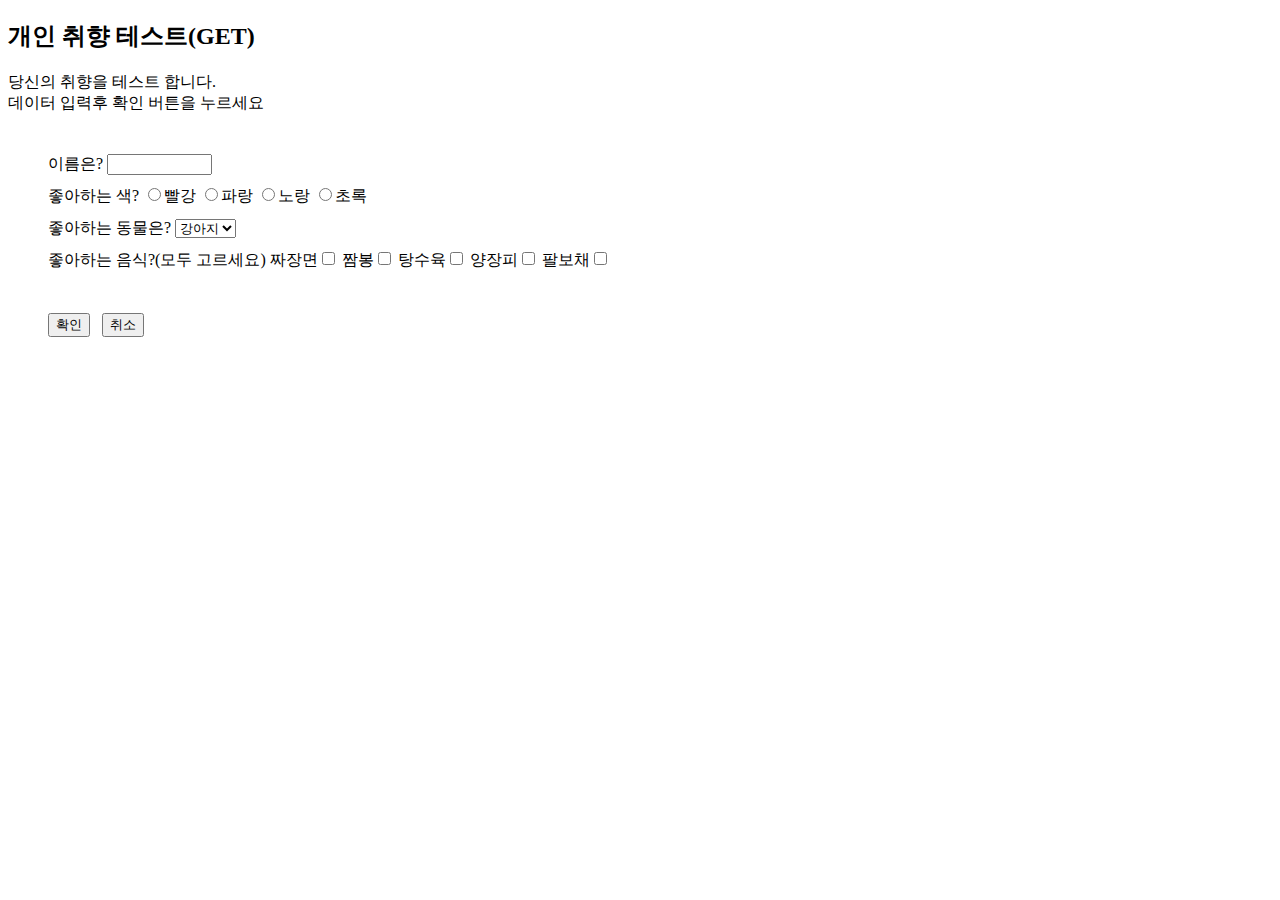
==== 01_HelloWeb/WebContent/servlet/testPerson1.html @ 47454dfd "commit" ====
<!DOCTYPE html>
<html>
<head>
<meta charset="UTF-8">
<title>개인취향 테스트 GET</title>
</head>
<body>
	<h2>개인 취향 테스트(GET)</h2>
	당신의 취향을 테스트 합니다.<br/>
	데이터 입력후 확인 버튼을 누르세요<br/>
​
	<form name="personFrm" 
	action="/web/testPerson1.do"  
	method="get"> <!-- /web앞에 http://localhost:9090이 생략된 것. (프로토콜 호스트 네임) --> 
	<ul style="list-style: none; line-height: 200%;">
		<li>이름은? <input type="text" name="name" size="10" /></li>
		<li>좋아하는 색?
	<input type="radio" id="red" name="color" value="빨강" required/><label for="red">빨강</label>
	<input type="radio" id="blue" name="color" value="파랑" /><label for="blue">파랑</label>
	<input type="radio" id="yellow" name="color" value="노랑" /><label for="yellow">노랑</label>
	<input type="radio" id="green" name="color" value="초록" /><label for="green">초록</label>
		</li>
		<li>좋아하는 동물은?
	<select name="animal">
		<option value="강아지">강아지</option>
		<option value="고양이">고양이</option>
		<option value="병아리">병아리</option>
	</select>	
		</li>
		<li>좋아하는 음식?(모두 고르세요)
	<label for="food1">짜장면</label><input type="checkbox" name="food" id="food1" value="짜장면" />
	<label for="food2">짬봉</label><input type="checkbox" name="food" id="food2" value="짬봉" />
	<label for="food3">탕수육</label><input type="checkbox" name="food" id="food3" value="탕수육" />
	<label for="food4">양장피</label><input type="checkbox" name="food" id="food4" value="양장피" />
	<label for="food5">팔보채</label><input type="checkbox" name="food" id="food5" value="팔보채" /> 
		</li>
		<li>
		<br/>
	<input type="submit" value="확인"  />&nbsp;&nbsp; 
	<input type="reset"  value="취소" />
		</li>
​
	</ul>	
	</form>
</body>
</html>
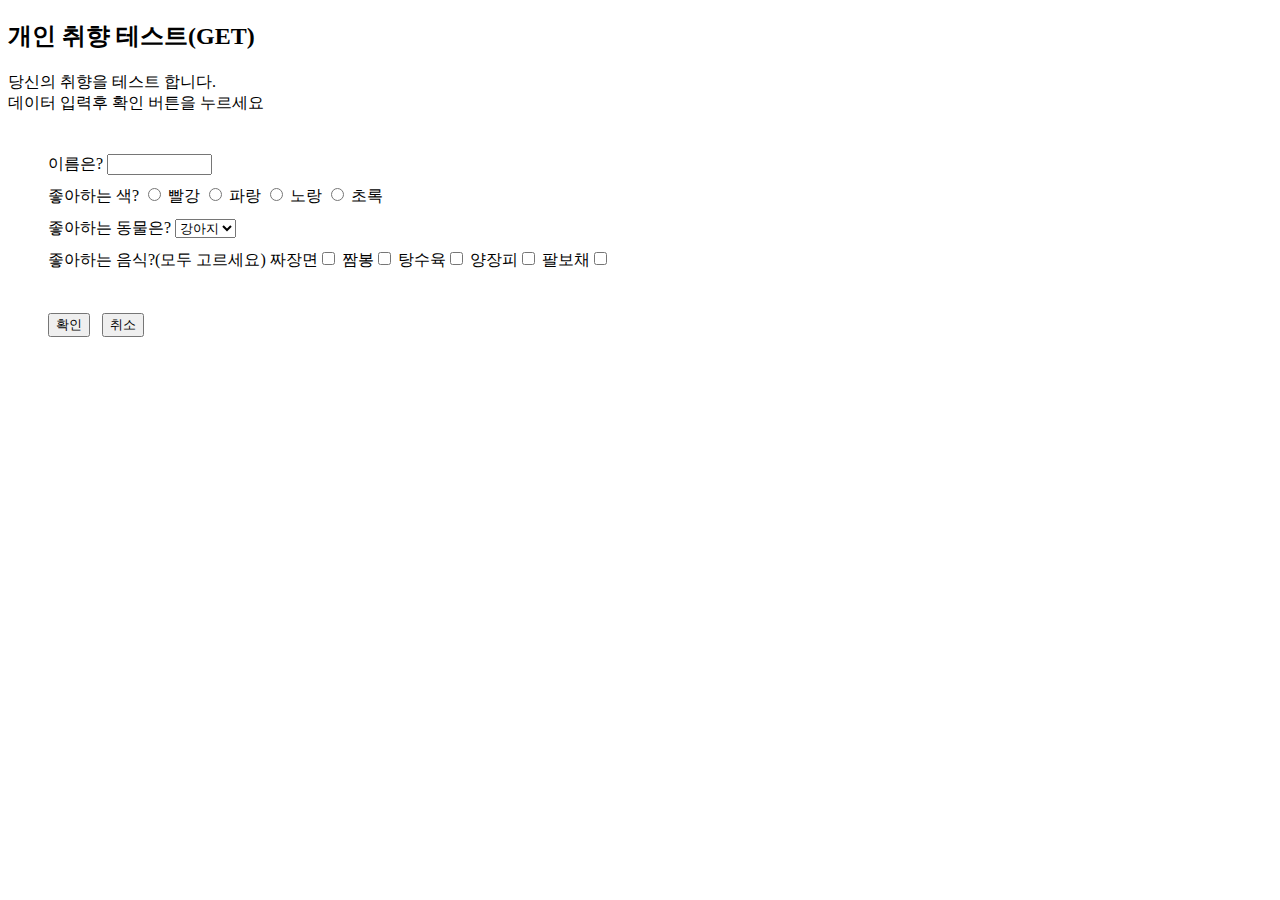
==== commit ca17ba4f: "수업과제 커밋" ====
--- a/01_HelloWeb/WebContent/servlet/testPerson1.html
+++ b/01_HelloWeb/WebContent/servlet/testPerson1.html
@@ -13,33 +13,38 @@
 	action="/web/testPerson1.do"  
 	method="get"> <!-- /web앞에 http://localhost:9090이 생략된 것. (프로토콜 호스트 네임) --> 
 	<ul style="list-style: none; line-height: 200%;">
-		<li>이름은? <input type="text" name="name" size="10" /></li>
+		<li>이름은? 
+			<input type="text" name="name" size="10" />
+		</li>
 		<li>좋아하는 색?
-	<input type="radio" id="red" name="color" value="빨강" required/><label for="red">빨강</label>
-	<input type="radio" id="blue" name="color" value="파랑" /><label for="blue">파랑</label>
-	<input type="radio" id="yellow" name="color" value="노랑" /><label for="yellow">노랑</label>
-	<input type="radio" id="green" name="color" value="초록" /><label for="green">초록</label>
+			<input type="radio" id="red" name="color" value="빨강" required/>
+			<label for="red">빨강</label>
+			<input type="radio" id="blue" name="color" value="파랑" />
+			<label for="blue">파랑</label>
+			<input type="radio" id="yellow" name="color" value="노랑" />
+			<label for="yellow">노랑</label>
+			<input type="radio" id="green" name="color" value="초록" />
+			<label for="green">초록</label>
 		</li>
 		<li>좋아하는 동물은?
-	<select name="animal">
-		<option value="강아지">강아지</option>
-		<option value="고양이">고양이</option>
-		<option value="병아리">병아리</option>
-	</select>	
+			<select name="animal">
+				<option value="강아지">강아지</option>
+				<option value="고양이">고양이</option>
+				<option value="병아리">병아리</option>
+			</select>	
 		</li>
 		<li>좋아하는 음식?(모두 고르세요)
-	<label for="food1">짜장면</label><input type="checkbox" name="food" id="food1" value="짜장면" />
-	<label for="food2">짬봉</label><input type="checkbox" name="food" id="food2" value="짬봉" />
-	<label for="food3">탕수육</label><input type="checkbox" name="food" id="food3" value="탕수육" />
-	<label for="food4">양장피</label><input type="checkbox" name="food" id="food4" value="양장피" />
-	<label for="food5">팔보채</label><input type="checkbox" name="food" id="food5" value="팔보채" /> 
+			<label for="food1">짜장면</label><input type="checkbox" name="food" id="food1" value="짜장면" />
+			<label for="food2">짬봉</label><input type="checkbox" name="food" id="food2" value="짬봉" />
+			<label for="food3">탕수육</label><input type="checkbox" name="food" id="food3" value="탕수육" />
+			<label for="food4">양장피</label><input type="checkbox" name="food" id="food4" value="양장피" />
+			<label for="food5">팔보채</label><input type="checkbox" name="food" id="food5" value="팔보채" /> 
 		</li>
 		<li>
 		<br/>
-	<input type="submit" value="확인"  />&nbsp;&nbsp; 
-	<input type="reset"  value="취소" />
+			<input type="submit" value="확인"  />&nbsp;&nbsp; 
+			<input type="reset"  value="취소" />
 		</li>
-​
 	</ul>	
 	</form>
 </body>
